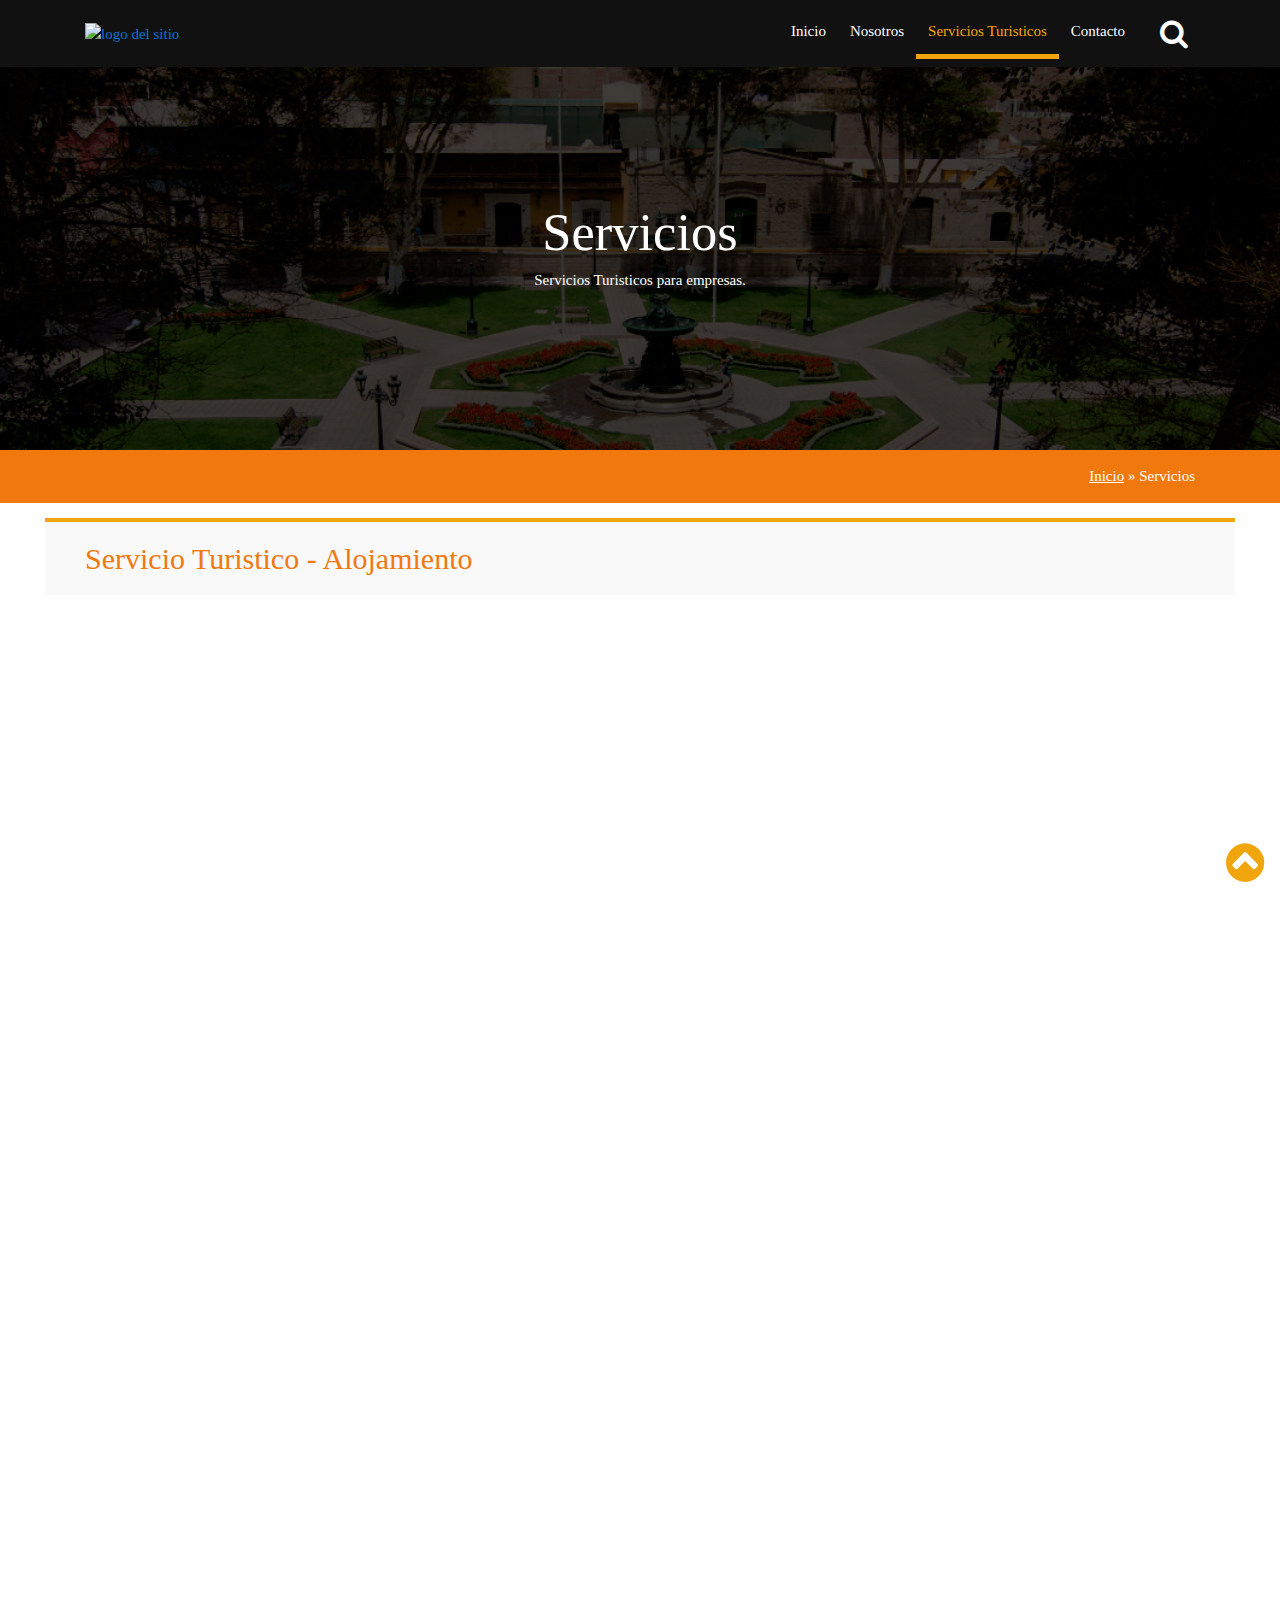
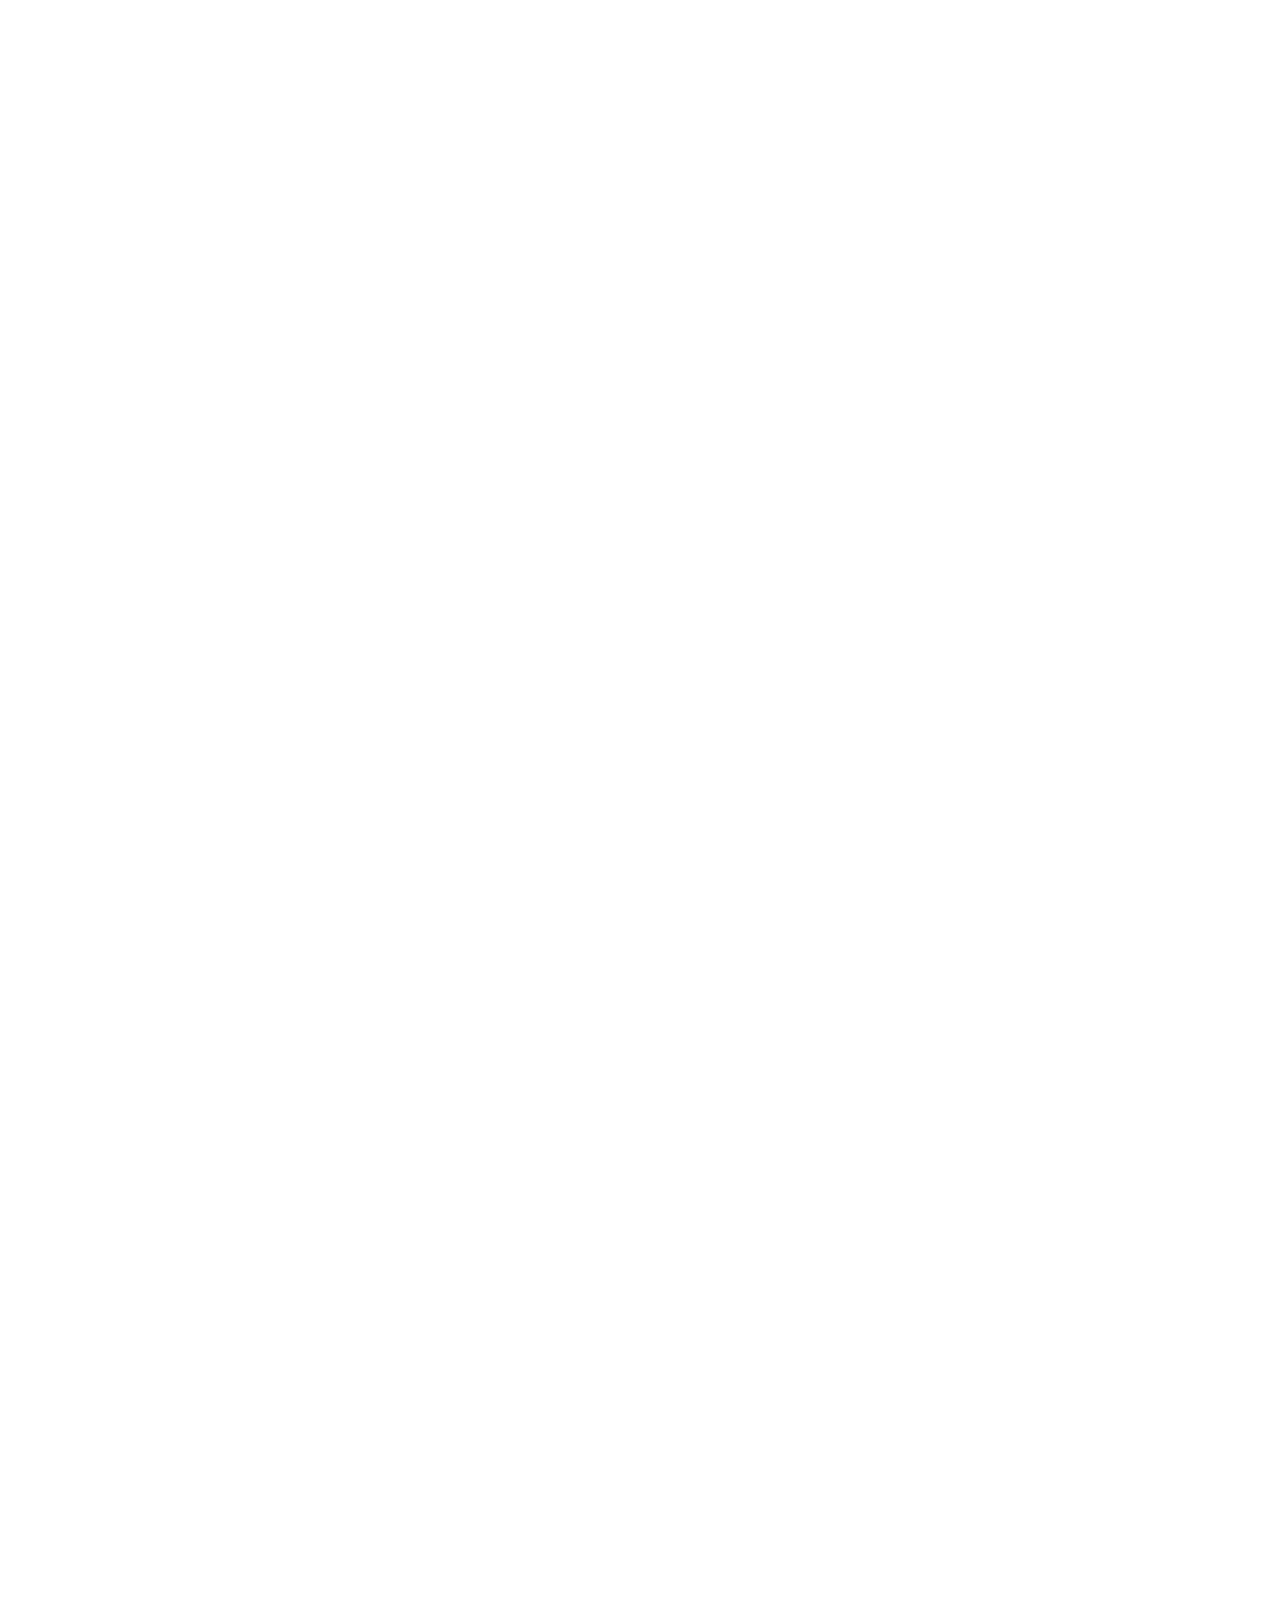
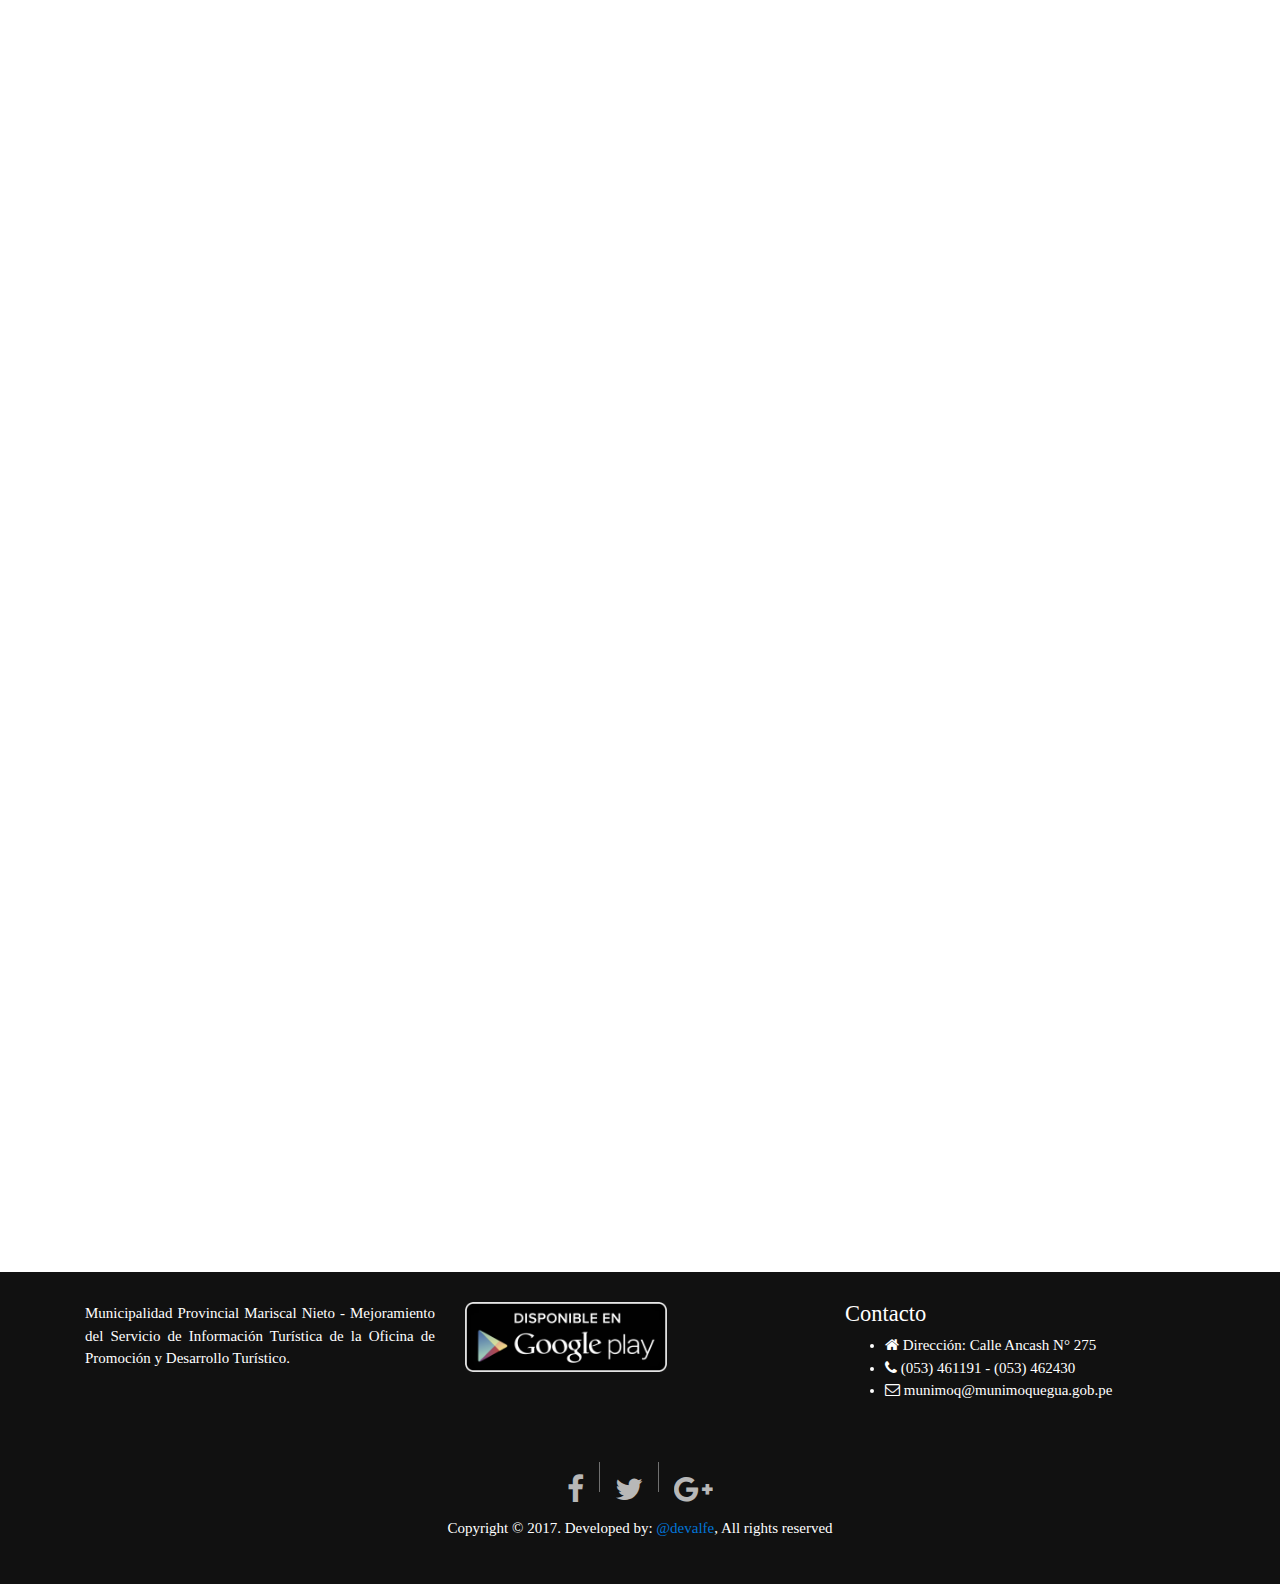
==== alojamiento.html @ cf4402ba "cambio en alojamiento text" ====
<!DOCTYPE html>
<html lang="es">

<head>
    <meta charset="UTF-8">
    <meta name="viewport" content="width=device-width, initial-scale=1, shrink-to-fit=no">
    <meta http-equiv="x-ua-compatible" content="ie=edge">
    <title>Alojamientos - Moquegua | Turismo</title>
    <meta content="Moquegua Tierra de sol, tradición y amistad." name="description">
    <link rel="author" href="http://moqueguaturismo.gob.pe/humans.txt" type="text/plain">
    <!--    <link href="https://fonts.googleapis.com/css?family=Cormorant+Upright:300,400,500,600,700&amp;subset=latin-ext,vietnamese" rel="stylesheet">-->
    <link rel="stylesheet" href="css/font-awesome.min.css" type="text/css">
    <link rel="stylesheet" href="css/styles.css">
    <link rel="stylesheet" href="css/owl.carousel.min.css">
    <link rel="stylesheet" href="css/bootstrap.css">
    <link rel="stylesheet" href="css/animate.min.css">
    <link rel="stylesheet" href="css/style.css">

    <script src="js/vendor/modernizr-2.8.3.min.js"></script>
</head>

<body class="internas">
    <section class="bienvenidos">
        <header class="encabezado navbar-fixed-top" role="banner" id="encabezado">
            <div class="container">
                <a href="index.html">
                    <img src="images/escudo.svg" alt="logo del sitio" class="logo wow rotateIn">
                </a>
                <button type="buttom" class="boton-buscar" data-toggle="collapse" data-target="#bloque-buscar" aria-expanded="false">
                    <i class="fa fa-search" aria-hidden="true"></i>
                </button>
                <button type="buttom" class="boton-menu hidden-md-up" data-toggle="collapse" data-target="#menu-principal" aria-expanded="false"><i class="fa fa-bars" aria-hidden="true"></i>
                </button>
                <from action="" id="bloque-buscar" class="collapse">
                    <div class="container-bloque-buscar">
                        <input type="text" placeholder="Buscar...">
                        <input type="submit" value="Buscar">
                    </div>
                </from>
                <nav id="menu-principal" class="collapse">
                    <ul>
                        <li><a href="index.html">Inicio</a>
                        </li>
                        <li><a href="nosotros.html">Nosotros</a>
                        </li>
                        <li class="active"><a href="servicios.html">Servicios Turisticos</a>
                        </li>
                        <li><a href="#">Contacto</a>
                        </li>
                    </ul>
                </nav>
            </div>
        </header>
        <div class="text-encabezado text-center">

            <div class="container">
                <h1 class="display-4 wow slideInLeft">Servicios</h1>
                <p class="wow bounceIn" data-wow-delay=".3s">Servicios Turisticos para empresas.</p>

            </div>

        </div>

    </section>
    <section class="ruta p-y-1">
        <div class="container">
            <div class="row">
                <div class="bar col-12 text-right">
                    <a href="index.html">Inicio</a> » Servicios

                </div>
            </div>
        </div>
    </section>
    <section class="turismo">
        <div class="container">
            <h2 class="page-header">Servicio Turistico - Alojamiento</h2>
            <div class="owl-carousel">
                <article class="item-servicios">
                    <a href="#"><img src="http://placehold.it/300x240" alt=""></a>
                    <div class="box">
                        <div class="box-content">
                            <h4 class="tag-title">Heading</h4>
                            <hr/>
                            <p>Lorem ipsum dolor sit amet, consectetur adipisicing elit. Facere, dignissimos. Id nisi vel unde iusto quidem aspernatur adipisci provident dolor? Quos laudantium exercitationem, maxime accusantium, quo ipsam. Error repudiandae, hic.</p>
                            <br/>
                            <a href="#" class="btn btn-primary" data-toggle="modal" data-target="#servicio1">Más información</a>
                        </div>
                    </div>

                </article>
                <article class="item-servicios">

                    <a href="#"><img src="http://placehold.it/300x240" alt=""></a>

                    <div class="box">
                        <div class="box-content">
                            <h4 class="tag-title">Heading</h4>
                            <hr />
                            <p>Lorem ipsum dolor sit amet, consectetur adipisicing elit. Iste, quidem aliquid molestias. Amet pariatur in,Lorem ipsum dolor sit amet, consectetur adipisicing elit. Sequi nisi nam labore inventore debitis necessitatibus recusandae sapiente adipisci accusantium qui obcaecati soluta, aperiam aut commodi autem, accusamus, harum quae ea. corrupti sint doloribus itaque consectetur, vel ullam impedit magni. Distinctio..</p>
                            <br />
                            <a href="#" class="btn btn-primary" data-toggle="modal" data-target="#servicio1">Más información</a>
                        </div>
                    </div>


                </article>
                <article class="item-servicios">

                    <a href="#"><img src="http://placehold.it/300x240" alt=""></a>

                    <div class="box">
                        <div class="box-content">
                            <h4 class="tag-title">Heading</h4>
                            <hr/>
                            <p>loremLorem ipsum dolor sit amet, consectetur adipisicing elit. Iste, quidem aliquid molestias. Amet pariatur in, ipsam, ratione numquam dolore, veniam corrupti sint doloribus itaque consectetur, vel ullam impedit magni. Distinctio..</p>
                            <br/>
                            <a href="#" class="btn btn-primary" data-toggle="modal" data-target="#servicio1">Más información</a>
                        </div>
                    </div>


                </article>
                <article class="item-servicios">

                    <a href="#"><img src="http://placehold.it/300x240" alt=""></a>

                    <div class="box">
                        <div class="box-content">
                            <h4 class="tag-title">Heading</h4>
                            <hr />
                            <p>Lorem ipsum dolor sit amet, consectetur adipisicing elit. Iste, quidem aliquid molestias. Amet pariatur in, ipsam, ratione numquam dolore, veniam corrupti sint doloribus itaque consectetur, vel ullam impedit magni. Distinctio..</p>
                            <br />
                            <a href="#" class="btn btn-primary" data-toggle="modal" data-target="#servicio1">Más información</a>
                        </div>
                    </div>


                </article>
                <article class="item-servicios">

                    <a href="#"><img src="http://placehold.it/300x240" alt=""></a>

                    <div class="box">
                        <div class="box-content">
                            <h4 class="tag-title">Heading</h4>
                            <hr/>
                            <p>Lorem ipsum dolor sit amet, consectetur adipisicing elit. Iste, quidem aliquid molestias. Amet pariatur in, ipsam, ratione numquam dolore, veniam corrupti sint doloribus itaque consectetur, vel ullam impedit magni. Distinctio..</p>
                            <br/>
                            <a href="#" class="btn btn-primary" data-toggle="modal" data-target="#servicio1">Más información</a>
                        </div>
                    </div>

                </article>
                <article class="item-servicios">

                    <a href="#"><img src="http://placehold.it/300x240" alt=""></a>

                    <div class="box">
                        <div class="box-content">
                            <h4 class="tag-title">Heading</h4>
                            <hr />
                            <p>Lorem ipsum dolor sit amet, consectetur adipisicing elit. Iste, quidem aliquid molestias. Amet pariatur in, ipsam, ratione numquam dolore, veniam corrupti sint doloribus itaque consectetur, vel ullam impedit magni. Distinctio..</p>
                            <br />
                            <a href="#" class="btn btn-primary" data-toggle="modal" data-target="#servicio1">Más información</a>
                        </div>
                    </div>


                </article>
                <article class="item-servicios">

                    <a href="#"><img src="http://placehold.it/300x240" alt=""></a>

                    <div class="box">
                        <div class="box-content">
                            <h4 class="tag-title">Heading</h4>
                            <hr/>
                            <p>Lorem ipsum dolor sit amet, consectetur adipisicing elit. Iste, quidem aliquid molestias. Amet pariatur in, ipsam, ratione numquam dolore, veniam corrupti sint doloribus itaque consectetur, vel ullam impedit magni. Distinctio..</p>
                            <br/>
                            <a href="#" class="btn btn-primary" data-toggle="modal" data-target="#servicio1">Más información</a>
                        </div>
                    </div>


                </article>
                <article class="item-servicios">

                    <a href="#"><img src="http://placehold.it/300x240" alt=""></a>

                    <div class="box">
                        <div class="box-content">
                            <h4 class="tag-title">Heading</h4>
                            <hr />
                            <p>Lorem ipsum dolor sit amet, consectetur adipisicing elit. Iste, quidem aliquid molestias. Amet pariatur in, ipsam, ratione numquam dolore, veniam corrupti sint doloribus itaque consectetur, vel ullam impedit magni. Distinctio..</p>
                            <br />
                            <a href="#" class="btn btn-primary" data-toggle="modal" data-target="#servicio1">Más información</a>
                        </div>
                    </div>


                </article>

            </div>
        </div>
    </section>


    <section class="footer-container ">
        <div class="container">
            <div class="row footer-containertent">
                <div class="col-md-4">

                    <p class="text-justify">Municipalidad Provincial Mariscal Nieto - Mejoramiento del Servicio de Información Turística de la Oficina de Promoción y Desarrollo Turístico.</p>
                </div>
                <div class="col-md-4">
                    <a class="alin" href="https://play.google.com/store/apps/details?id=com.devalfe.citse.tours"><img src="images/Google_Play.png" alt="Turismo moquegua"></a>
                    <!--                    <h4>News & Updates</h4>-->
                    <!--                    <p>Lorem ipsum dolor sit amet, consectetur adipisicing elit. Quod, nam corporis quas, saepe minima error aperiam dolorum aliquam, quis deserunt eos eius quisquam odio itaque.</p>-->
                </div>
                <div class="col-md-4 contac-us">
                    <h4>Contacto</h4>
                    <!--                    <p>Lorem ipsum dolor sit amet adipisicing elit.</p>-->
                    <ul>
                        <li><i class="fa fa-home" aria-hidden="true"></i> Dirección: Calle Ancash N° 275 </li>
                        <li><i class="fa fa-phone" aria-hidden="true"></i> (053) 461191 - (053) 462430</li>
                        <li><i class="fa fa-envelope-o" aria-hidden="true"></i> munimoq@munimoquegua.gob.pe</li>

                    </ul>
                </div>
            </div>
        </div>
    </section>

    <footer class="pie-pagina p-y-1" role="contentinfo">
        <div class="container">


            <div class="col-sm-12 social">
                <a href="#"><i class="fa fa-facebook"  aria-hidden="true"></i></a> <span class="divider-2"></span>
                <a href="#"><i class="fa fa-twitter" aria-hidden="true"></i></a> <span class="divider-2"></span>
                <a href="#"><i class="fa fa-google-plus"  aria-hidden="true"></i></a>
            </div>
            <p>Copyright © 2017. Developed by: <a href="https://play.google.com/store/apps/details?id=com.devalfe.citse.tours">@devalfe</a>, All rights reserved</p>
        </div>

    </footer>
    <a data-scroll class="ir-arriba" href="#encabezado"><i class="fa fa-chevron-circle-up" aria-hidden="true"></i></a>
    <div class="container">

    </div>
    <!-- Modal 1  -->
    <div class="modal fade" id="servicio1" tabindex="-1" role="dialog" aria-hidden="true">
        <div class="modal-dialog modal-lg" role="document">
            <div class="modal-content">
                <div class="modal-header">
                    <button type="button" class="close" data-dismiss="modal" aria-label="Close">
                        <span aria-hidden="true">&times;</span>
                    </button>
                    <h4 class="modal-title">Datos de la Empresa</h4>
                </div>
                <div class="modal-body">
                    <div class="row">
                        <div class="card">
                            <div class="container-fliud">
                                <div class="wrapper row">
                                    <div class="preview col-md-6">

                                        <div class="preview-pic tab-content">
                                            <div class="tab-pane active" id="pic-1"><img src="http://placekitten.com/400/252" /></div>
                                            <div class="tab-pane" id="pic-2"><img src="http://placekitten.com/400/252" /></div>
                                            <div class="tab-pane" id="pic-3"><img src="http://placekitten.com/400/252" /></div>
                                            <div class="tab-pane" id="pic-4"><img src="http://placekitten.com/400/252" /></div>
                                            <div class="tab-pane" id="pic-5"><img src="http://placekitten.com/400/252" /></div>
                                        </div>
                                        <!--
                                        <ul class="preview-thumbnail nav nav-tabs">
    <li class="active">
        <a data-target="#pic-1" data-toggle="tab"><img src="http://placekitten.com/200/126" /></a>
    </li>
    <li>
        <a data-target="#pic-2" data-toggle="tab"><img src="http://placekitten.com/200/126" /></a>
    </li>
    <li>
        <a data-target="#pic-3" data-toggle="tab"><img src="http://placekitten.com/200/126" /></a>
    </li>
    <li>
        <a data-target="#pic-4" data-toggle="tab"><img src="http://placekitten.com/200/126" /></a>
    </li>
    <li>
        <a data-target="#pic-5" data-toggle="tab"><img src="http://placekitten.com/200/126" /></a>
    </li>
</ul>-->

                                    </div>
                                    <div class="details col-md-6">
                                        <h3 class="product-title">Alojamiento</h3>
                                        <div class="rating">
                                            <div class="stars">
                                                <span class="fa fa-star checked"></span>
                                                <span class="fa fa-star checked"></span>
                                                <span class="fa fa-star checked"></span>
                                                <span class="fa fa-star"></span>
                                                <span class="fa fa-star"></span>
                                            </div>
                                            <span class="review-no">41 reviews</span>
                                        </div>
                                        <p class="product-description">Lorem ipsum dolor sit amet, consectetur adipisicing elit. Ut culpa iure et totam eum architecto illo praesentium quisquam magni quia officia commodi accusamus rerum nemo perspiciatis quae dolor, atque nulla..</p>
                                        <h4 class="price">Precio: <span>S/. 18</span></h4>
                                        <p class="vote"><strong>91%</strong>Producto! <strong>(87 votos)</strong></p>
                                        <h5 class="sizes">Tamaños:
							<span class="size" data-toggle="tooltip" title="small">Place </span>
							<span class="size" data-toggle="tooltip" title="medium">Doble </span>
							<span class="size" data-toggle="tooltip" title="large">Matrimonial</span>
							<span class="size" data-toggle="tooltip" title="xtra large">Normal</span>
						</h5>
                                        <h5 class="colors">Piso:
							<span class="color orange not-available" data-toggle="tooltip" title="Not In store"></span>
							<span class="color green"></span>
							<span class="color blue"></span>
						</h5>
                                        <div class="action">
                                            <button class="add-to-cart btn btn-default" type="button">Reservar</button>
                                            <button class="like btn btn-default" type="button"><span class="fa fa-heart"></span></button>
                                        </div>
                                    </div>
                                </div>
                            </div>
                        </div>


                    </div>

                </div>

            </div>
        </div>
    </div>


    <!-- Modal 2  -->
    <div class="modal fade" id="servicio2" tabindex="-1" role="dialog" aria-hidden="true">
        <div class="modal-dialog modal-lg" role="document">
            <div class="modal-content">
                <div class="modal-header">
                    <button type="button" class="close" data-dismiss="modal" aria-label="Close">
                        <span aria-hidden="true">&times;</span>
                    </button>
                    <h4 class="modal-title">Datos de la Empresa para su contenido</h4>
                </div>
                <div class="modal-body">
                    <div class="row">

                        <div class="col-md-8">
                            Lorem ipsum dolor sit amet, consectetur adipisicing elit. Facilis non error, reprehenderit iusto illo quo? Molestiae, sed blanditiis officiis qui corporis odit dignissimos numquam, nulla quo commodi, alias in maxime. Lorem ipsum dolor sit amet, consectetur adipisicing elit. Facilis non error, reprehenderit iusto illo quo? Molestiae, sed blanditiis officiis qui corporis odit dignissimos numquam, nulla quo commodi, alias in maxime.
                        </div>

                        <div class="col-md-4">
                            <img src="images/interes1.jpg" alt="" width="200" class="img-fluid m-x-auto">
                        </div>


                    </div>

                </div>

            </div>
        </div>
    </div>


    <!-- Modal 2  -->
    <div class="modal fade" id="servicio3" tabindex="-1" role="dialog" aria-hidden="true">
        <div class="modal-dialog modal-lg" role="document">
            <div class="modal-content">
                <div class="modal-header">
                    <button type="button" class="close" data-dismiss="modal" aria-label="Close">
                        <span aria-hidden="true">&times;</span>
                    </button>
                    <h4 class="modal-title">Datos de la Empresa para su contenido</h4>
                </div>
                <div class="modal-body">
                    <div class="row">

                        <div class="col-md-8">
                            Lorem ipsum dolor sit amet, consectetur adipisicing elit. Facilis non error, reprehenderit iusto illo quo? Molestiae, sed blanditiis officiis qui corporis odit dignissimos numquam, nulla quo commodi, alias in maxime. Lorem ipsum dolor sit amet, consectetur adipisicing elit. Facilis non error, reprehenderit iusto illo quo? Molestiae, sed blanditiis officiis qui corporis odit dignissimos numquam, nulla quo commodi, alias in maxime.
                        </div>

                        <div class="col-md-4">
                            <img src="images/interes1.jpg" alt="" width="200" class="img-fluid m-x-auto m-t-2">
                        </div>


                    </div>

                </div>

            </div>
        </div>
    </div>

    <script src="js/jquery.min.js"></script>
    <script src="js/bootstrap.min.js"></script>
    <script src="js/owl.carousel.min.js"></script>

    <script type="text/javascript">
        $('.owl-carousel').owlCarousel({
            items: 4,
            loop: true,
            margin: 10,
            autoplay: true,
            autoplayTimeout: 2500,
            autoplayHoverPause: true,
            loop: true,
            margin: 0,
            nav: true,
            autoWidth: false,
            navText: ['<i class="fa fa-arrow-circle-left" title="Anterior"></i>', '<i class="fa  fa-arrow-circle-right" title="Siguiente"></i>'],
            responsive: {
                0: {
                    items: 1
                },
                500: {
                    items: 2,
                    margin: 20
                },
                800: {
                    items: 3,
                    margin: 20
                },
                1000: {
                    items: 4,
                    margin: 20
                }
            }
        })
    </script>

    <script>
        (function (i, s, o, g, r, a, m) {
            i['GoogleAnalyticsObject'] = r;
            i[r] = i[r] || function () {
                (i[r].q = i[r].q || []).push(arguments)
            }, i[r].l = 1 * new Date();
            a = s.createElement(o),
                m = s.getElementsByTagName(o)[0];
            a.async = 1;
            a.src = g;
            m.parentNode.insertBefore(a, m)
        })(window, document, 'script', 'https://www.google-analytics.com/analytics.js', 'ga');

        ga('create', 'UA-23030813-2', 'auto');
        ga('send', 'pageview');
    </script>

    <script src="js/wow.min.js"></script>
    <script src="js/smooth-scroll.min.js"></script>
    <script src="js/jquery.backstretch.min.js"></script>
    <script src="js/sitio.js"></script>
</body>

</html>
---- css/styles.css ----
@font-face {
    font-family: 'Bree-Regular';
    src: url('../fonts/Bree/Bree-Regular.eot?#iefix') format('../fonts/Bree/embedded-opentype'), url('../fonts/Bree/Bree-Regular.otf') format('opentype'), url('../fonts/Bree/Bree-Regular.woff') format('woff'), url('../fonts/Bree/Bree-Regular.ttf') format('truetype'), url('../fonts/Bree/Bree-Regular.svg#Bree-Regular') format('svg');
    font-weight: normal;
    font-style: normal;
}

@font-face {
    font-family: "Bree W01 Light";
    /* IE9*/
    src: url("../fonts/Bree/Bree-W01-Light.eot?#iefix") format("../fonts/Bree/embedded-opentype"), url('../fonts/Bree/Bree-W01-Light.otf') format('opentype'), url("../fonts/Bree/Bree-W01-Light.woff") format("woff"), /* chrome、firefox */
    url("../fonts/Bree/Bree-W01-Light.ttf") format("truetype"), /* chrome、firefox、opera、Safari, Android, iOS 4.2+*/
    url("../fonts/Bree/Bree-W01-Light.svg#Bree W01 Thin") format("svg");
    /* iOS 4.1- */
}
---- css/style.css ----
html {
  font-size: 15px; }

body {
  font-family: 'Bree W01 Light', serif;
  color: #111111;
  font-size: 15px; }

body h1,
h2,
h3,
h4,
h5 {
  font-family: 'Bree-Regular', serif; }

.bienvenidos {
  background: url("../images/fondo-principal.jpg") no-repeat center top;
  color: #fff;
  background-size: cover;
  background-attachment: fixed !important;
  height: 100vh;
  display: -webkit-flex;
  display: -ms-flexbox;
  display: flex;
  -webkit-flex-direction: column;
  -ms-flex-direction: column;
  flex-direction: column; }

.encabezado {
  background: #111111;
  color: #fff;
  padding: .5rem 0;
  transition: all .5s ease; }

.encabezado.fondo-menu {
  background: #F1780D;
  padding: .7rem 0; }

.encabezado.fondo-menu #menu-principal ul li a {
  color: #f6de73; }

.encabezado .container {
  display: -webkit-flex;
  display: -ms-flexbox;
  display: flex;
  -webkit-align-items: center;
  -ms-flex-align: center;
  align-items: center;
  -webkit-flex-wrap: wrap;
  -ms-flex-wrap: wrap;
  flex-wrap: wrap; }

.encabezado .logo {
  width: 55px;
  height: auto; }

.encabezado .moque {
  width: 220px;
  height: auto; }

.bienvenidos .logo-moque img {
  width: 35%;
  height: auto; }

.boton-buscar,
.boton-menu {
  border: 0;
  font-size: 2rem;
  margin: 0;
  padding: 0 .5rem;
  background: transparent;
  color: #fff; }

.boton-buscar:focus,
.boton-menu:focus {
  outline: 0; }

.boton-buscar {
  margin-left: auto;
  margin-right: .6rem; }

.boton-buscar {
  margin-left: auto;
  margin-right: .6rem; }

#bloque-buscar {
  -webkit-flex: 1 1 100%;
  -ms-flex: 1 1 100%;
  flex: 1 1 100%; }

.container-bloque-buscar {
  display: -webkit-flex;
  display: -ms-flexbox;
  display: flex;
  height: 3rem;
  margin: 1rem 0; }

.container-bloque-buscar input[type="text"] {
  border: 0;
  border-radius: 5px 0 0 5px;
  padding: 1rem;
  -webkit-flex: 1 1 auto;
  -ms-flex: 1 1 auto;
  flex: 1 1 auto; }

.container-bloque-buscar input[type="submit"] {
  -webkit-flex: 0 1 auto;
  -ms-flex: 0 1 auto;
  flex: 0 1 auto;
  border: 0;
  border-radius: 0 5px 5px 0;
  background: #F1780D;
  color: #fff;
  padding: 0 1rem; }

#menu-principal {
  -webkit-flex: 1 1 100%;
  -ms-flex: 1 1 100%;
  flex: 1 1 100%; }

#menu-principal ul {
  margin: 1rem 0 0;
  list-style: none;
  padding: 0; }

#menu-principal ul li a {
  display: block;
  padding: .8rem 0;
  text-align: center;
  color: #fff;
  text-transform: uppercase;
  border-top: 1px solid #F1A50D;
  text-decoration: none; }

#menu-principal ul li a:hover,
#menu-principal ul li.active a {
  color: #F1A50D; }

.text-encabezado {
  -webkit-flex: 1 1 auto;
  -ms-flex: 1 1 auto;
  flex: 1 1 auto;
  -webkit-align-items: center;
  -ms-flex-align: center;
  align-items: center;
  display: -webkit-flex;
  display: -ms-flexbox;
  display: flex; }

.text-encabezado .display-4 {
  margin-top: 1.5rem; }

.btn-primary {
  color: #fff;
  background-color: #F1780D;
  border-color: transparent;
  margin-top: 1rem;
  transition: all .5s ease; }

.btn-primary:hover,
.btn-primary:focus,
.btn-primary:active {
  background-color: #F1A50D;
  border-color: transparent; }

/***** Modal *****/
.text-encabezado .modal-backdrop.in {
  filter: alpha(opacity=7);
  opacity: 0.7; }

.text-encabezado .modal-content {
  background: none;
  border: 0;
  border-radius: 0;
  box-shadow: none;
  border: 0;
  border-radius: 0; }

.text-encabezado .modal-body {
  padding: 0 25px 25px 25px; }

.text-encabezado .modal-header {
  padding: 25px 25px 15px 25px;
  text-align: right; }

.text-encabezado .modal-header,
.text-encabezado .modal-footer {
  border: 0; }

.text-encabezado .modal-header .close {
  float: none;
  margin: 0;
  font-size: 16px;
  color: #fff;
  font-weight: 300;
  text-shadow: none;
  opacity: 1; }

.video-link {
  padding-top: 1rem;
  padding-bottom: 2rem; }

.video-link a {
  text-decoration: none; }

.video-link .video-link-text {
  color: #fff; }

.video-link .video-link-text:hover,
.video-link .video-link-text:focus,
.video-link .video-link-text:active {
  text-decoration: none;
  border-bottom: 1px dotted #fff; }

.medium-paragraph {
  font-size: 16px;
  line-height: 32px; }

.video-link-icon .fa {
  position: relative;
  display: inline-block;
  -webkit-flex: 0 1 auto;
  -ms-flex: 0 1 auto;
  flex: 0 1 auto;
  margin-right: 1rem;
  text-align: center;
  transition: all 1s ease;
  font-size: 1rem;
  background: #F1780D;
  border-radius: 50%;
  width: 3rem;
  height: 3rem;
  line-height: 3rem;
  color: #fff; }

.video-link-icon .fa:hover,
.video-link-icon .fa:focus,
.video-link-icon .fa:active {
  color: #F1780D;
  background: #fff; }

.flecha a {
  display: inline-block;
  color: #fff;
  font-size: 4rem;
  -webkit-animation: flecha 2s ease-in-out infinite;
  animation: flecha 2s ease-in-out infinite; }

@-webkit-keyframes flecha {
  from {
    -webkit-transform: translateY(0);
    transform: translateY(0); }
  50% {
    -webkit-transform: translateY(6px);
    transform: translateY(6px); }
  to {
    -webkit-transform: translateY(0);
    transform: translateY(0); } }

@keyframes flecha {
  from {
    -webkit-transform: translateY(0);
    transform: translateY(0); }
  50% {
    -webkit-transform: translateY(6px);
    transform: translateY(6px); }
  to {
    -webkit-transform: translateY(0);
    transform: translateY(0); } }

/*******************************
*** seccion 2				 ***
*******************************/
.capital {
  background: #F1780D;
  color: #fff; }

.capital img {
  width: 85%;
  margin: 0 auto;
  display: block; }

.capital img {
  width: 85%;
  margin: 0 auto;
  display: block; }

/*******************************
*** seccion 3				 ***
*******************************/
.conozca-moquegua img {
  width: 100%;
  margin: 0 auto;
  display: block; }

.conozca-moquegua h2 spam {
  color: #F1780D; }

.conozca-moquegua ul,
.conozca-moquegua ul li {
  list-style: none; }

.conozca-moquegua ul li .fa {
  font-size: 2.3rem;
  background: #F1A50D;
  border-radius: 50%;
  width: 5rem;
  height: 5rem;
  line-height: 5rem;
  color: #fff; }

.conozca-moquegua ul li .eleccion h4 {
  font-size: 1.2rem;
  font-weight: bold;
  margin-top: .5rem; }

.conozca-moquegua ul li {
  min-height: 7rem; }

/*******************************
*** seccion 4				 ***
*******************************/
.servicos {
  background: url("../images/seccion.jpg") no-repeat center center;
  background-size: cover;
  background-attachment: fixed !important;
  color: #fff; }

.servicos article {
  display: -webkit-flex;
  display: -ms-flexbox;
  display: flex;
  -webkit-align-items: center;
  -ms-flex-align: center;
  align-items: center;
  margin: 1rem 0; }

.servicos img {
  -webkit-flex: 0 1 60px;
  -ms-flex: 0 1 60px;
  flex: 0 1 60px;
  overflow: hidden;
  margin-right: 1rem; }

.servicos h3 {
  margin: 0;
  font-size: 1.5rem;
  -webkit-flex: 1 1 auto;
  -ms-flex: 1 1 auto;
  flex: 1 1 auto; }

.servicos h3 a {
  color: #fff;
  font-size: 1.5rem;
  display: -webkit-flex;
  display: -ms-flexbox;
  display: flex;
  -webkit-justify-content: space-between;
  -ms-flex-pack: justify;
  justify-content: space-between;
  -webkit-align-items: center;
  -ms-flex-align: center;
  align-items: center;
  text-decoration: none; }

.servicos h3 a::after {
  content: "\f054";
  font-family: FontAwesome;
  font-size: 2rem;
  margin-left: 1rem;
  opacity: .5;
  position: relative;
  left: 0;
  transition: all .5s ease; }

.servicos h3 a:hover::after {
  left: -.5rem;
  opacity: 1;
  color: #F1780D; }

/*******************************
*** seccion 4				 ***
*******************************/
.actividadesa a {
  text-decoration: none; }

.actividades a h4 {
  text-decoration: none;
  font-weight: 100;
  text-align: center;
  color: #111111; }

.actividades .container {
  padding-left: 0;
  padding-right: 0; }

.actividades .owl-nav {
  display: -webkit-flex;
  display: -ms-flexbox;
  display: flex;
  -webkit-justify-content: center;
  -ms-flex-pack: center;
  justify-content: center;
  margin: .5rem 0; }

.actividades .owl-prev,
.actividades .owl-next {
  font-size: 3rem;
  margin: 0 .5rem;
  color: #F1780D; }

.actividades .owl-prev:hover,
.actividades .owl-next:hover {
  color: #F1A50D;
  transition: all .5s ease; }

/*******************************
*** seccion 4				 ***
*******************************/
.pie-pagina {
  background: #111111;
  color: #fff;
  text-align: center; }

.pie-pagina .social {
  display: -webkit-flex;
  display: -ms-flexbox;
  display: flex;
  -webkit-justify-content: center;
  -ms-flex-pack: center;
  justify-content: center;
  list-style: none;
  margin: 0;
  padding: 0; }

.pie-pagina .social a {
  color: #fff;
  font-size: 2rem;
  opacity: .7;
  margin: 5px 15px;
  vertical-align: middle;
  transition: all .5s ease; }

.pie-pagina .social a:hover,
.pie-pagina .social a:focus {
  opacity: 1;
  outline: 0;
  color: #fff; }

.social .divider-2 {
  display: inline-block;
  width: 1px;
  height: 30px;
  background: #fff;
  background: rgba(255, 255, 255, 0.4);
  vertical-align: middle; }

.ir-arriba {
  position: fixed;
  bottom: 1rem;
  right: 1rem;
  font-size: 3rem;
  color: #F1A50D;
  text-decoration: none;
  z-index: 99999;
  line-height: 0;
  transition: all .5s ease; }

.ir-arriba:hover,
.ir-arriba:focus {
  outline: 0;
  text-decoration: none;
  color: #F1780D; }

.servicos .container {
  padding-top: 1rem;
  padding-bottom: .5rem; }

.capital .container {
  padding-top: 1rem;
  padding-bottom: .5rem; }

.conozca-moquegua .container {
  padding-top: 1rem;
  padding-bottom: .5rem; }

.actividades .container {
  padding-top: 1rem;
  padding-bottom: .5rem; }

.pie-pagina .container {
  padding-top: 1rem;
  padding-bottom: 2rem; }

.footer-container {
  padding: 30px 15px;
  background: #111;
  color: #fff; }

.footer-container img {
  height: 70px; }

/*******************************
***     nosotros            ***
*******************************/
.internas .bienvenidos {
  height: 50vh; }

.ruta .bar {
  padding: 1rem; }

.internas .ruta {
  background: #F1780D;
  color: #fff; }

.internas .ruta a {
  color: #fff;
  text-decoration: underline; }

.internas .ruta a:hover {
  text-decoration: none; }

.internas .card .card-header {
  background-color: #F1780D; }

.card-header {
  padding: 0; }

.nosotros img {
  padding: 40 0 20 0;
  display: block; }

.internas .card .card-header a {
  background: #F1780D;
  color: #fff;
  text-decoration: none;
  display: block;
  padding: 1rem;
  transition: all .5s ease; }

.internas .card .card-header a:hover {
  background: #F1A50D;
  color: #fff; }

/*******************************
***     servicios            ***
*******************************/
.internas .lista-servicios .item-servicios {
  background: #fff;
  text-align: center;
  border: 4px solid #F1CB0D;
  border-radius: 5px;
  margin-bottom: 1rem;
  padding: 1rem;
  margin-top: 1rem;
  width: 100%; }

.internas .lista-servicios .item-servicios .fa {
  font-size: 6rem;
  color: #F1780D;
  margin-bottom: 1rem;
  transition: all 1s ease; }

.internas .lista-servicios .item-servicios:hover .fa {
  -webkit-transform: rotateY(360deg);
  transform: rotateY(360deg);
  -webkit-transform-style: preserve-3d;
  transform-style: preserve-3d; }

.internas .lista-servicios img {
  max-width: 100%; }

.internas .lista-servicios a {
  transition: all 150ms ease; }

.internas .lista-servicios a:hover {
  opacity: 0.6;
  text-decoration: none; }

.internas .lista-servicios img {
  max-width: 100%; }

.internas .turismo .thumbnails {
  list-style-type: none;
  padding: 0;
  background-color: midnightblue;
  /*Flexbox setup*/
  display: -webkit-flex;
  display: -ms-flexbox;
  display: flex;
  max-width: 100%;
  width: 100%; }

.internas .turismo .thumbnails .col-sm-4 {
  background-color: brown;
  height: auto;
  width: 200px;
  /* line-height: 200px; */
  font-size: 20px;
  /* background-color: steelblue; */
  /* color: #fff; */
  text-align: center;
  margin: 5px 2px; }

ul.thumbnails {
  margin-bottom: 1rem;
  list-style: none;
  padding-left: 0; }

.turismo .card-block {
  background-color: bisque; }

.box {
  background: #fff;
  transition: all 0.2s ease;
  border: 2px dashed #F1A50D;
  margin-top: 10px;
  box-sizing: border-box;
  border-radius: 5px;
  background-clip: padding-box;
  display: -webkit-flex;
  display: -ms-flexbox;
  display: flex;
  height: 30rem; }

.box:hover {
  border: 2px solid #F1780D; }

.box span.box-title {
  color: #fff;
  font-size: 24px;
  font-weight: 300;
  text-transform: uppercase; }

.box .box-content {
  padding: 16px;
  border-radius: 0 0 2px 2px;
  background-clip: padding-box;
  box-sizing: border-box;
  display: -webkit-flex;
  display: -ms-flexbox;
  display: flex;
  -webkit-flex-direction: column;
  -ms-flex-direction: column;
  flex-direction: column; }

.box .box-content p {
  color: #515c66;
  text-transform: none; }

.turismo .owl-nav {
  display: -webkit-flex;
  display: -ms-flexbox;
  display: flex;
  -webkit-justify-content: flex-end;
  -ms-flex-pack: end;
  justify-content: flex-end;
  margin: .5rem 0; }

.turismo .owl-prev,
.turismo .owl-next {
  font-size: 3rem;
  margin: 0 .5rem;
  color: #F1780D; }

.turismo .owl-prev:hover,
.turismo .owl-next:hover {
  color: #F1A50D;
  transition: all .5s ease; }

/* Page Header */
.page-header {
  background: #f9f9f9;
  margin: 1rem -40px 40px;
  padding: 20px 40px;
  border-top: 4px solid #F1A50D;
  color: #F1780D; }

.page-header h2 {
  line-height: 0.88rem;
  color: #000; }

/*******************************
*** galeria ***
*******************************/
.carousel,
.carousel-inner > .item > img {
  width: 85rem;
  max-height: 50%; }

.internas section {
  display: -webkit-flex;
  display: -ms-flexbox;
  display: flex;
  -webkit-justify-content: center;
  -ms-flex-pack: center;
  justify-content: center; }

.internas .slider {
  width: auto;
  height: 100vh;
  display: -webkit-flex;
  display: -ms-flexbox;
  display: flex;
  overflow: hidden;
  z-index: 100; }

.internas .galeria img {
  -webkit-filter: gray;
  filter: gray;
  box-shadow: 0px 2px 6px 2px rgba(0, 0, 0, 0.75);
  margin-bottom: 20px;
  height: 250px;
  width: 250px; }

.internas .galeria img:hover {
  -webkit-filter: none;
  filter: none; }

.internas .mapa {
  width: 80%;
  margin: 0 auto; }

.map-responsive {
  overflow: hidden;
  padding-bottom: 50%;
  position: relative;
  height: 0; }

.map-responsive iframe {
  left: 0;
  top: 0;
  height: 100%;
  width: 100%;
  position: absolute; }

.internas .mapa .container .row {
  display: block; }

.internas .mapa #map {
  left: 0px;
  z-index: 188;
  width: 100%;
  height: 700px; }

.internas .mapa .page-footer {
  background: #f9f9f9;
  margin: 1rem -40px 15px;
  padding: 20px 40px;
  border-bottom: 4px solid #F1A50D;
  color: #F1780D; }

.internas .mapa .page-footer h2 {
  line-height: 0.88rem;
  color: #000; }

.internas .linetime #timeline {
  width: 80%;
  margin: 20px auto;
  position: relative; }

.internas .linetime #timeline:before {
  content: '';
  display: block;
  position: absolute;
  left: 50%;
  top: 0;
  margin: 0 0 0 -1px;
  width: 2px;
  height: 100%;
  background: rgba(255, 255, 255, 0.2); }

.internas .linetime #timeline article {
  width: 100%;
  margin: 0 0 20px 0;
  position: relative; }

.internas .linetime #timeline article:after {
  content: '';
  display: block;
  clear: both; }

.internas .linetime #timeline article div.inner {
  width: 40%;
  float: left;
  margin: 5px 0 0 0;
  border-radius: 6px; }

.internas .linetime #timeline article div.inner span.date {
  display: block;
  width: 60px;
  height: 50px;
  padding: 5px 0;
  position: absolute;
  top: 0;
  left: 50%;
  margin: 0 0 0 -32px;
  border-radius: 100%;
  font-size: 12px;
  font-weight: 900;
  text-transform: uppercase;
  background: #25303B;
  color: rgba(255, 255, 255, 0.5);
  border: 2px solid rgba(255, 255, 255, 0.2);
  box-shadow: 0 0 0 7px #25303B; }

.internas .linetime #timeline article div.inner span.date span {
  display: block;
  text-align: center; }

.internas .linetime#timeline article div.inner span.date span.day {
  font-size: 10px; }

.internas .linetime#timeline article div.inner span.date span.month {
  font-size: 18px; }

.internas .linetime#timeline article div.inner span.date span.year {
  font-size: 10px; }

.internas .linetime#timeline article div.inner h2 {
  padding: 15px;
  margin: 0;
  color: #fff;
  font-size: 20px;
  text-transform: uppercase;
  letter-spacing: -1px;
  border-radius: 6px 6px 0 0;
  position: relative; }

.internas .linetime#timeline article div.inner h2:after {
  content: '';
  position: absolute;
  top: 20px;
  right: -5px;
  width: 10px;
  height: 10px;
  -webkit-transform: rotate(-45deg); }

.internas .linetime#timeline article div.inner p {
  padding: 15px;
  margin: 0;
  font-size: 14px;
  background: #fff;
  color: #656565;
  border-radius: 0 0 6px 6px; }

.internas .linetime #timeline article:nth-child(2n+2) div.inner {
  float: right; }

.internas .linetime #timeline article:nth-child(2n+2) div.inner h2:after {
  left: -5px; }

.internas .linetime#timeline article:nth-child(1) div.inner h2 {
  background: #e74c3c; }

.internas .linetime#timeline article:nth-child(1) div.inner h2:after {
  background: #e74c3c; }

.internas .linetime#timeline article:nth-child(2) div.inner h2 {
  background: #2ecc71; }

.internas .linetime#timeline article:nth-child(2) div.inner h2:after {
  background: #2ecc71; }

.internas .linetime#timeline article:nth-child(3) div.inner h2 {
  background: #e67e22; }

.internas .linetime#timeline article:nth-child(3) div.inner h2:after {
  background: #e67e22; }

.internas .linetime#timeline article:nth-child(4) div.inner h2 {
  background: #1abc9c; }

.internas .linetime#timeline article:nth-child(4) div.inner h2:after {
  background: #1abc9c; }

.internas .linetime#timeline article:nth-child(5) div.inner h2 {
  background: #9b59b6; }

.internas .linetime#timeline article:nth-child(5) div.inner h2:after {
  background: #9b59b6; }

.timeline {
  list-style: none;
  position: relative;
  padding: 20px 0px; }

.timeline::before {
  top: 0px;
  bottom: 0px;
  position: absolute;
  content: " ";
  width: 3px;
  left: 50%;
  margin-left: -1.5px;
  background-color: #F1780D; }

.timeline > li {
  margin-bottom: 20px;
  position: relative; }

.timeline > li::before,
.timeline > li::after {
  content: " ";
  display: table; }

.timeline > li::after {
  clear: both; }

.timeline > li::before,
.timeline > li::after {
  content: " ";
  display: table; }

.timeline > li::after {
  clear: both; }

.timeline > li > .timeline-panel {
  width: 35%;
  float: left;
  border: 1.7px solid #d4d4d4;
  border-radius: 8px;
  padding: 20px;
  position: relative;
  box-shadow: rgba(0, 0, 0, 0.172549) 0px 1px 6px; }

.timeline > li > .timeline-panel::before {
  position: absolute;
  top: 26px;
  right: -15px;
  display: inline-block;
  border-width: 15px 0px 15px 15px;
  border-style: solid;
  border-color: transparent #cccccc;
  content: " "; }

.timeline > li > .timeline-panel::after {
  position: absolute;
  top: 27px;
  right: -14px;
  display: inline-block;
  border-width: 14px 0px 14px 14px;
  border-style: solid;
  border-color: transparent white;
  content: " "; }

.timeline > li > .timeline-badge {
  width: 85px;
  height: 85px;
  line-height: 1;
  padding-top: 20px;
  font-size: 1.2rem;
  text-align: center;
  position: absolute;
  top: 16px;
  left: 50%;
  margin-left: -40px;
  z-index: 100;
  border-radius: 50%;
  border: 1.5px solid #a2a2a2;
  color: white;
  background-color: #e74c3c; }

.timeline > li.timeline-inverted > .timeline-panel {
  float: right; }

.timeline > li.timeline-inverted > .timeline-panel::before {
  border-left-width: 0px;
  border-right-width: 15px;
  left: -15px;
  right: auto; }

.timeline > li.timeline-inverted > .timeline-panel::after {
  border-left-width: 0px;
  border-right-width: 14px;
  left: -14px;
  right: auto; }

.timeline-badge.primary {
  background-color: #2e6da4 !important; }

.timeline-badge.success {
  background-color: #3f903f !important; }

.timeline-badge.danger {
  background-color: #e74c3c !important; }

.timeline-badge.success1 {
  background-color: #1abc9c !important; }

.timeline-badge.warning {
  background-color: #f0ad4e !important; }

.timeline-badge.info {
  background-color: #5bc0de !important; }

.timeline-badge.warning1 {
  background-color: #e67e22 !important; }

.timeline-badge.info1 {
  background: #9b59b6 !important; }

.timeline-panel.primary {
  background-color: #2e6da4 !important; }

.timeline-panel.success {
  background-color: #3f903f !important; }

.timeline-panel.success1 {
  background-color: #1abc9c !important; }

.timeline-panel.warning {
  background-color: #f0ad4e !important; }

.timeline-panel.warning1 {
  background-color: #e67e22 !important; }

.timeline-panel.danger {
  background-color: #e74c3c !important; }

.timeline-panel.info {
  background-color: #5bc0de !important; }

.timeline-panel.info1 {
  background: #9b59b6 !important; }

.timeline-title {
  padding: 15px;
  margin: 0px;
  color: #f7f7f9;
  border-radius: 6px 6px 0px 0px;
  position: relative; }

.timeline-body > p,
.timeline-body > ul {
  padding: 20px;
  margin: 0px;
  font-size: 1rem;
  color: #656565;
  border-radius: 6px;
  border: 1.5px solid #d4d4d4;
  background: white; }

.timeline-body > p + p {
  margin-top: 5px; }

.internas .timeline .timeline-badge span.date span.day {
  font-size: 0.9rem; }

.internas .timeline .timeline-badge .date {
  display: -webkit-flex;
  display: -ms-flexbox;
  display: flex;
  -webkit-flex-direction: column;
  -ms-flex-direction: column;
  flex-direction: column; }

.internas .food .card {
  display: -webkit-flex;
  display: -ms-flexbox;
  display: flex;
  -webkit-flex-direction: column;
  -ms-flex-direction: column;
  flex-direction: column; }

.internas .food .card .card-img-top {
  width: 100%;
  height: 210px; }

.internas .food article {
  display: -webkit-flex;
  display: -ms-flexbox;
  display: flex; }

.atractivos .carousel .carousel {
  width: 600px; }

.atractivos .carousel .carousel-indicators {
  bottom: 0;
  left: 0;
  margin-left: 10px; }

.atractivos .img-fluid {
  width: 600px;
  height: 350px; }

.atractivos .row {
  padding-bottom: 1rem; }

.atractivos .carousel .carousel-indicators li {
  border: medium none;
  border-radius: 0;
  float: left;
  height: 54px;
  margin-bottom: 5px;
  margin-left: 0;
  margin-right: 5px !important;
  margin-top: 0;
  width: 100px; }

/* Indicators images style */
.atractivos .carousel .carousel-indicators img {
  border: 2px solid #fff;
  float: left;
  height: 54px;
  left: 0;
  width: 100px;
  opacity: 0.5; }

/* Indicators active image style */
.atractivos #carouselAtractivo .carousel-indicators .active img {
  border: 2px solid #F1780D; }

/*******************************
*** media query pantalla 768 ***
*******************************/
@media (min-width: 768px) {
  #menu-principal {
    height: auto !important;
    display: block;
    -webkit-flex: 0 1 auto;
    -ms-flex: 0 1 auto;
    flex: 0 1 auto;
    margin-left: auto;
    -webkit-order: 1;
    -ms-flex-order: 1;
    order: 1; }
  #menu-principal ul {
    margin: 0 0 0 0;
    display: -webkit-flex;
    display: -ms-flexbox;
    display: flex; }
  #menu-principal ul li a {
    padding: .8rem;
    text-transform: capitalize;
    margin: o 0.3rem;
    border-top: 0px;
    border-bottom: 5px solid transparent;
    transition: all .5s ease; }
  #menu-principal ul li.active a,
  #menu-principal ul li a:hover {
    color: #F1A50D;
    border-bottom: 5px solid; }
  .boton-buscar {
    margin-left: 1rem;
    margin-right: 0;
    -webkit-order: 2;
    -ms-flex-order: 2;
    order: 2; }
  #bloque-buscar {
    -webkit-order: 3;
    -ms-flex-order: 3;
    order: 3;
    position: absolute;
    width: 20rem;
    right: 4rem;
    top: 2.5rem;
    transition: all .5s ease; }
  .text-encabezado img {
    margin-top: auto; }
  .servicos article {
    -webkit-align-items: center;
    -ms-flex-align: center;
    align-items: center;
    margin: 1rem 0;
    -webkit-flex-direction: column;
    -ms-flex-direction: column;
    flex-direction: column;
    text-align: center; }
  .servicos img {
    -webkit-flex: 0 1 130px;
    -ms-flex: 0 1 130px;
    flex: 0 1 130px;
    overflow: hidden;
    margin-right: 0;
    margin-bottom: 1rem;
    transition: all 1s ease; }
  .servicos article:hover img {
    -webkit-transform: rotateY(360deg);
    transform: rotateY(360deg);
    -webkit-transform-style: preserve-3d;
    transform-style: preserve-3d; }
  .servicos h3 a::after {
    display: none; }
  .servicos h3 {
    margin: 0 0 .5rem 0;
    font-size: 2rem;
    -webkit-flex: 0 1 auto;
    -ms-flex: 0 1 auto;
    flex: 0 1 auto;
    width: 100%; }
  .servicos .btn-secondary {
    margin-top: auto; }
  .internas .lista-servicios .item-servicios {
    display: -webkit-flex;
    display: -ms-flexbox;
    display: flex;
    -webkit-flex-direction: column;
    -ms-flex-direction: column;
    flex-direction: column; }
  .internas .lista-servicios .item-servicios .btn-primary {
    margin-top: auto; }
  .turismo .box .btn-primary {
    margin-top: auto; }
  html {
    font-size: 15px; }
  .servicos h3 a {
    display: block;
    width: 100%; }
  .servicos p {
    width: 100%; }
  .social {
    padding-top: 80px; }
  .text-encabezado .display-4 {
    margin-top: 4rem;
    font-size: 3.5rem; } }

/*******************************
*** media query pantalla 992 ***
*******************************/
@media (min-width: 992px) {
  html {
    font-size: 15px; }
  .bienvenidos {
    background: url("../images/fondo-grande.jpg") no-repeat center top;
    background-size: cover;
    background-attachment: fixed !important; }
  .conozca-moquegua ul li {
    display: -webkit-flex;
    display: -ms-flexbox;
    display: flex; }
  .conozca-moquegua ul li .fa {
    -webkit-flex: 0 1 auto;
    -ms-flex: 0 1 auto;
    flex: 0 1 auto;
    margin-right: 1rem;
    text-align: center;
    transition: all 1s ease; }
  .conozca-moquegua ul li:hover .fa {
    -webkit-transform: rotateY(360deg);
    transform: rotateY(360deg);
    -webkit-transform-style: preserve-3d;
    transform-style: preserve-3d;
    background: #F1780D; }
  .eleccion {
    -webkit-flex: 1 0 0px;
    -ms-flex: 1 0 0px;
    flex: 1 0 0px; }
  .servicos {
    background: url("../images/seccion-grande.jpg") no-repeat center center;
    background-size: cover;
    background-attachment: fixed !important; }
  .conozca-moquegua ul li .eleccion h4 {
    margin-top: 0rem;
    font-size: 1rem; }
  .conozca-moquegua ul:first-child .fa {
    -webkit-order: 1;
    -ms-flex-order: 1;
    order: 1;
    margin-left: 1rem;
    margin-right: 0; }
  .conozca-moquegua ul li p {
    font-size: 1rem; }
  .bienvenidos .logo-moque img {
    width: 25%; }
  .social {
    padding-top: 180px; } }

@media (max-width: 767px) {
  .video-link {
    padding-top: auto; }
  .social {
    padding-top: 50px; }
  .text-encabezado .display-4 {
    margin-top: 5rem;
    font-size: 2.5rem; }
  .conozca-moquegua ul li .eleccion h4 {
    font-size: 1rem; }
  ul.timeline:before {
    left: 57px; }
  ul.timeline > li > .timeline-panel {
    width: calc(100% - 90px); }
  ul.timeline > li > .timeline-badge {
    left: 15px;
    margin-left: 0;
    top: 16px; }
  ul.timeline > li > .timeline-panel {
    float: right; }
  ul.timeline > li > .timeline-panel:before {
    border-left-width: 0;
    border-right-width: 15px;
    left: -15px;
    right: auto; }
  ul.timeline > li > .timeline-panel:after {
    border-left-width: 0;
    border-right-width: 14px;
    left: -14px;
    right: auto; } }

@media (max-width: 415px) {
  .social .divider-2 {
    display: none; }
  .text-encabezado .display-4 {
    margin-top: 5rem;
    font-size: 1.5rem; }
  .conozca-moquegua ul li .eleccion h4 {
    font-size: 1rem; } }

/*# sourceMappingURL=style.css.map */
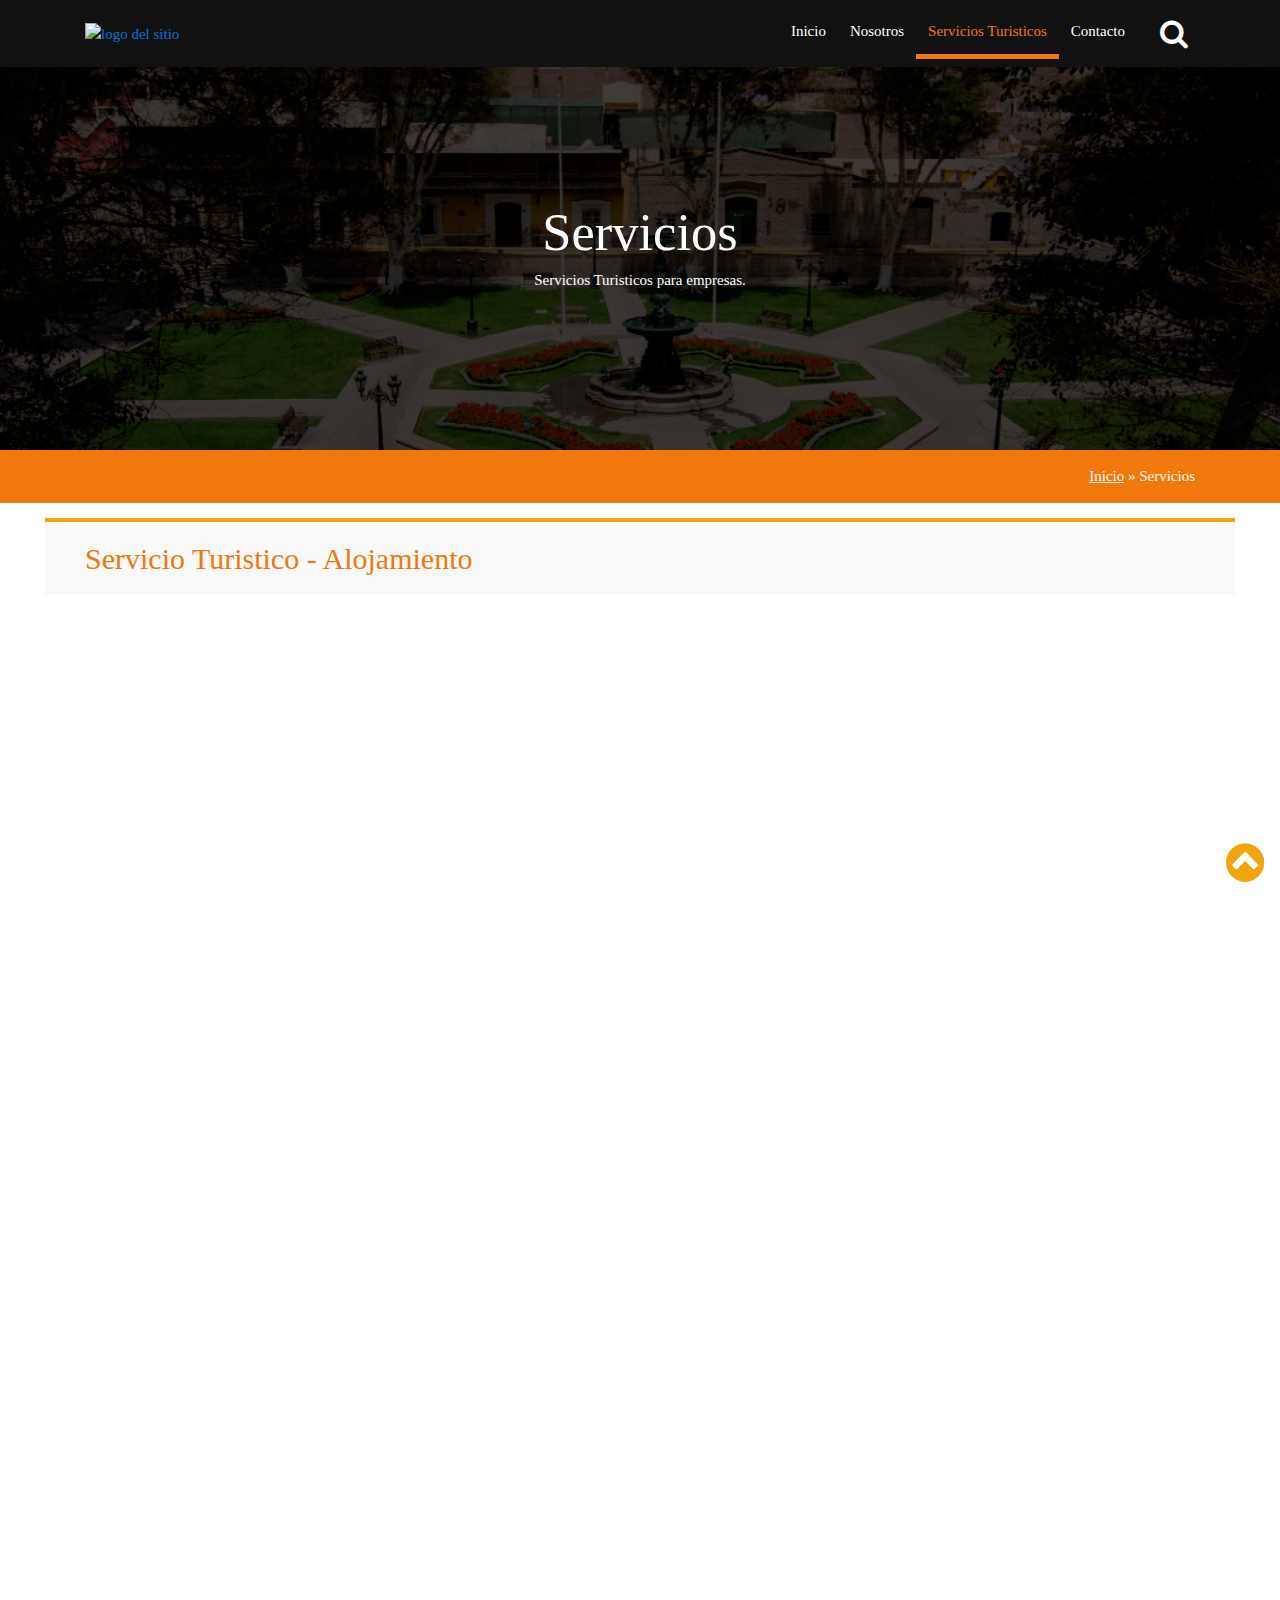
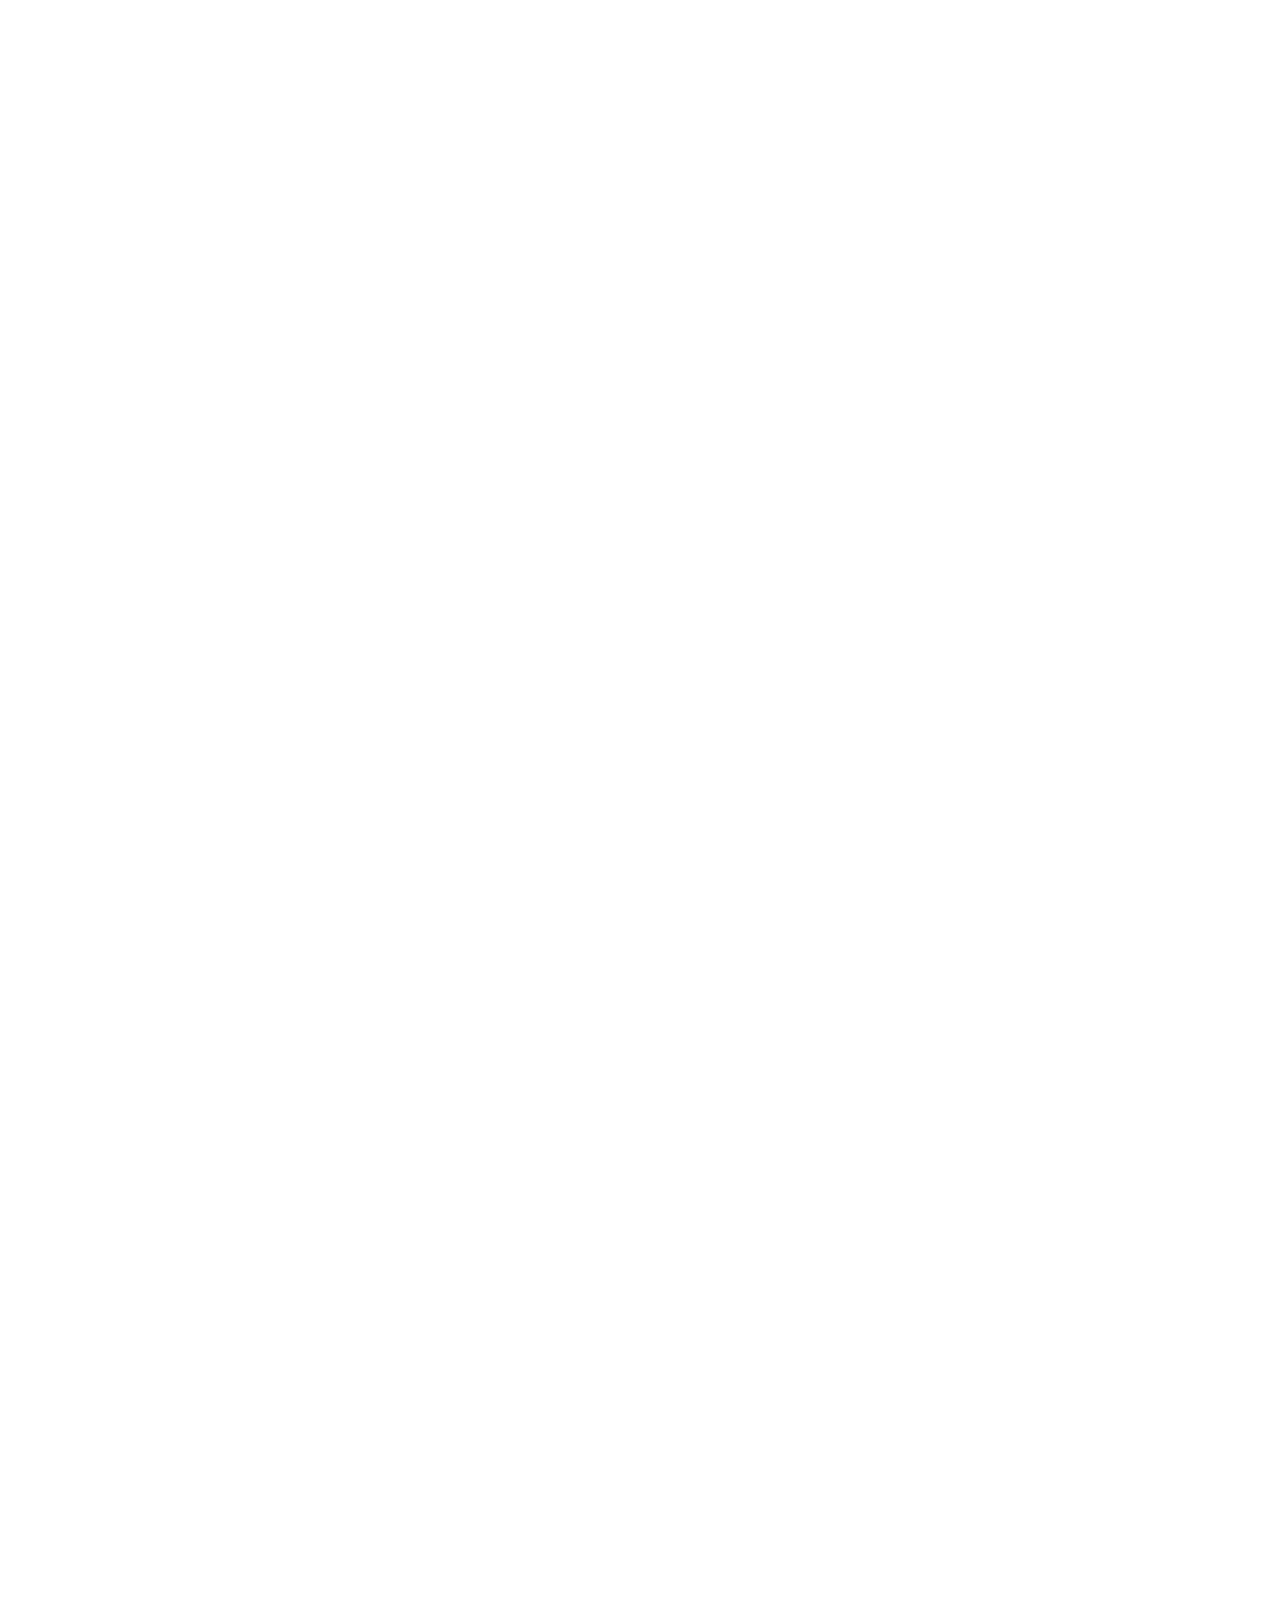
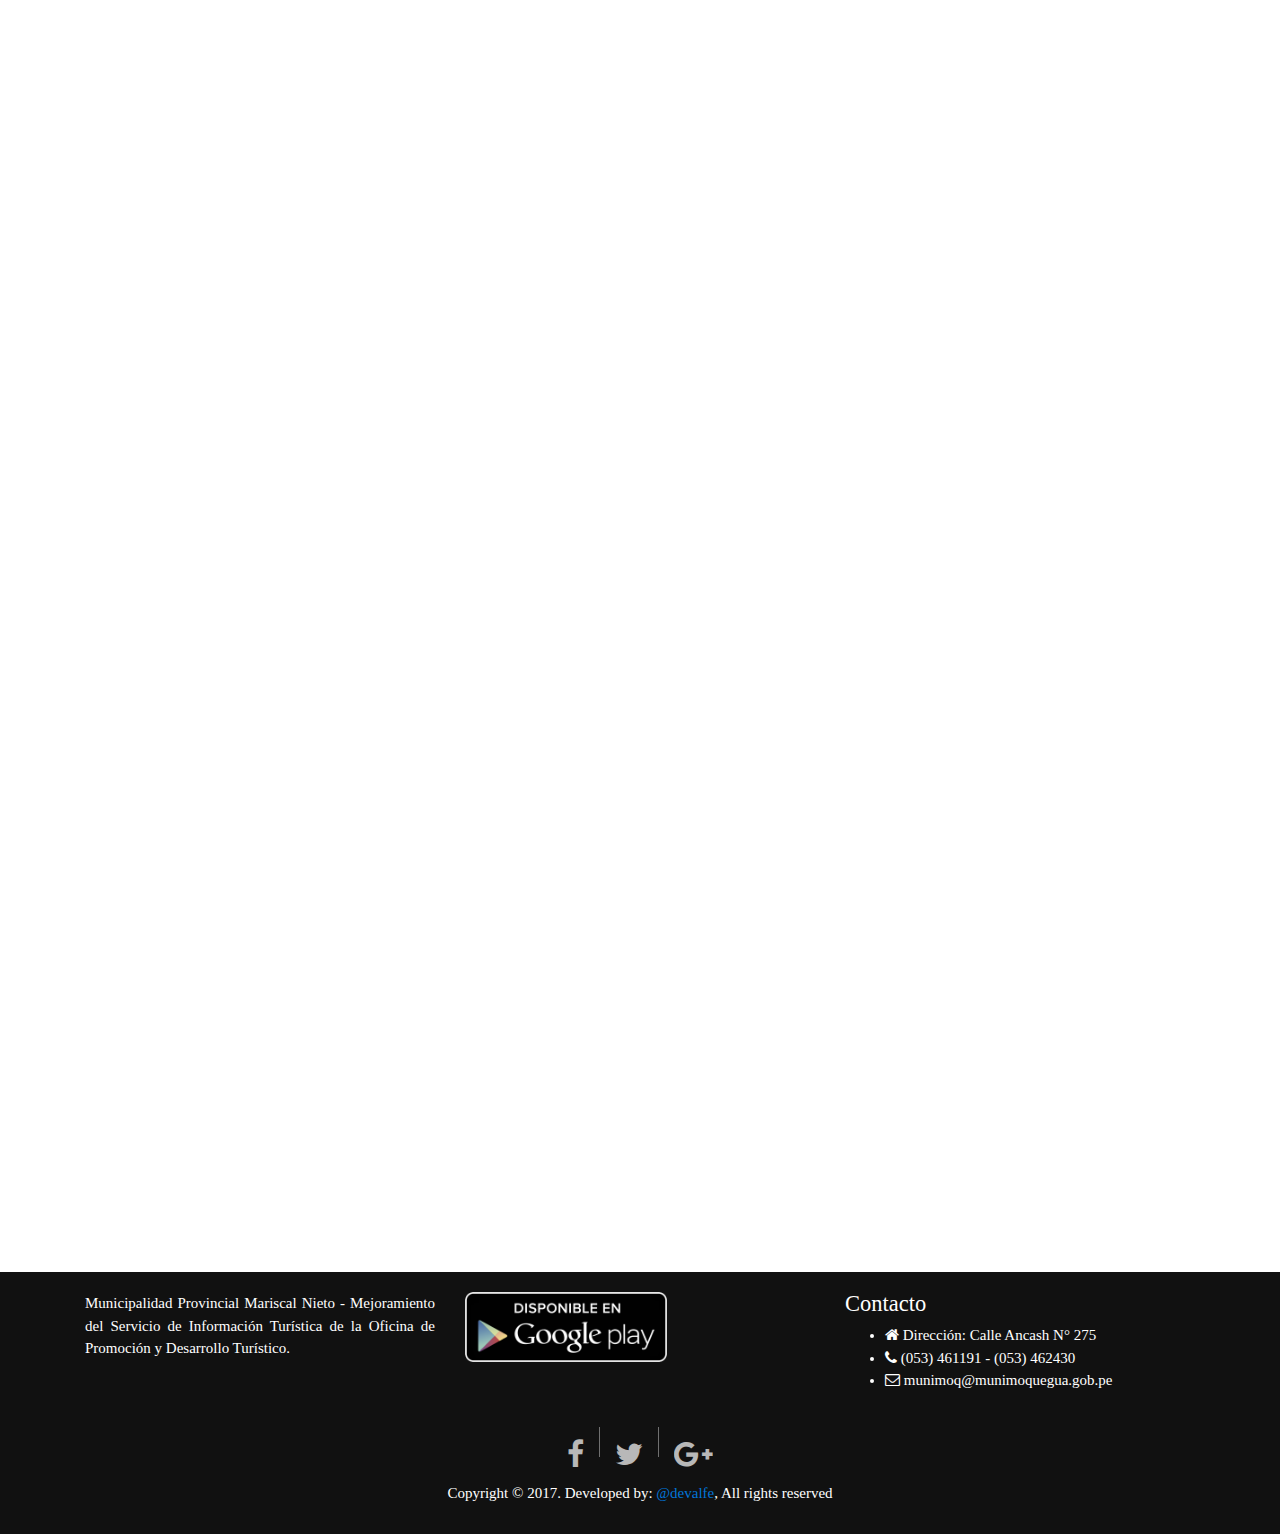
==== commit e6fe88e5: "logo" ====
--- a/alojamiento.html
+++ b/alojamiento.html
@@ -1,4 +1,4 @@
-<!DOCTYPE html>
+ <!DOCTYPE html>
 <html lang="es">
 
 <head>
@@ -459,4 +459,4 @@
     <script src="js/sitio.js"></script>
 </body>
 
-</html>+</html>
--- a/css/style.css
+++ b/css/style.css
@@ -34,10 +34,10 @@
 
 .encabezado.fondo-menu {
   background: #F1780D;
-  padding: .7rem 0; }
+  padding: .6rem 0; }
 
 .encabezado.fondo-menu #menu-principal ul li a {
-  color: #f6de73; }
+  color: #fff; }
 
 .encabezado .container {
   display: -webkit-flex;
@@ -51,7 +51,7 @@
   flex-wrap: wrap; }
 
 .encabezado .logo {
-  width: 55px;
+  width: 50px;
   height: auto; }
 
 .encabezado .moque {
@@ -129,12 +129,12 @@
   text-align: center;
   color: #fff;
   text-transform: uppercase;
-  border-top: 1px solid #F1A50D;
+  border-top: 1px solid #fff;
   text-decoration: none; }
 
 #menu-principal ul li a:hover,
 #menu-principal ul li.active a {
-  color: #F1A50D; }
+  color: #F1780D; }
 
 .text-encabezado {
   -webkit-flex: 1 1 auto;
@@ -280,11 +280,6 @@
   margin: 0 auto;
   display: block; }
 
-.capital img {
-  width: 85%;
-  margin: 0 auto;
-  display: block; }
-
 /*******************************
 *** seccion 3				 ***
 *******************************/
@@ -489,11 +484,10 @@
   padding-bottom: .5rem; }
 
 .pie-pagina .container {
-  padding-top: 1rem;
-  padding-bottom: 2rem; }
+  padding-bottom: 1rem; }
 
 .footer-container {
-  padding: 30px 15px;
+  padding: 20px 15px;
   background: #111;
   color: #fff; }
 
@@ -1110,6 +1104,55 @@
 /* Indicators active image style */
 .atractivos #carouselAtractivo .carousel-indicators .active img {
   border: 2px solid #F1780D; }
+
+/*******************************
+*** seccion noticias				 ***
+*******************************/
+.noticia {
+  background: #F1780D;
+  color: #fff; }
+
+.big-btn {
+  padding: 10px 0px 11px 0px;
+  width: 215px;
+  margin-top: 5px; }
+
+.big-btn i {
+  font-size: 65px;
+  margin-right: 0px !important; }
+
+.big-btn strong {
+  font-size: 25px;
+  text-shadow: 1px 2px 0px #34659B;
+  color: #fff;
+  line-height: 24px; }
+
+.big-btn .btn-text {
+  margin-top: 6px; }
+
+.big-btn small {
+  font-size: 80%; }
+
+.android-btn {
+  width: 240px;
+  padding: 13px 17px 13px 0px;
+  background-color: #F1780D;
+  border-color: #F1A50D; }
+
+.android-btn:hover {
+  background-color: #272727; }
+
+.android-btn i {
+  font-size: 55px; }
+
+.android-btn .btn-text {
+  margin-top: 10px; }
+
+.android-btn strong {
+  font-size: 25px;
+  text-shadow: none;
+  color: #fff;
+  line-height: 24px; }
 
 /*******************************
 *** media query pantalla 768 ***
@@ -1139,7 +1182,7 @@
     transition: all .5s ease; }
   #menu-principal ul li.active a,
   #menu-principal ul li a:hover {
-    color: #F1A50D;
+    color: #F1780D;
     border-bottom: 5px solid; }
   .boton-buscar {
     margin-left: 1rem;
